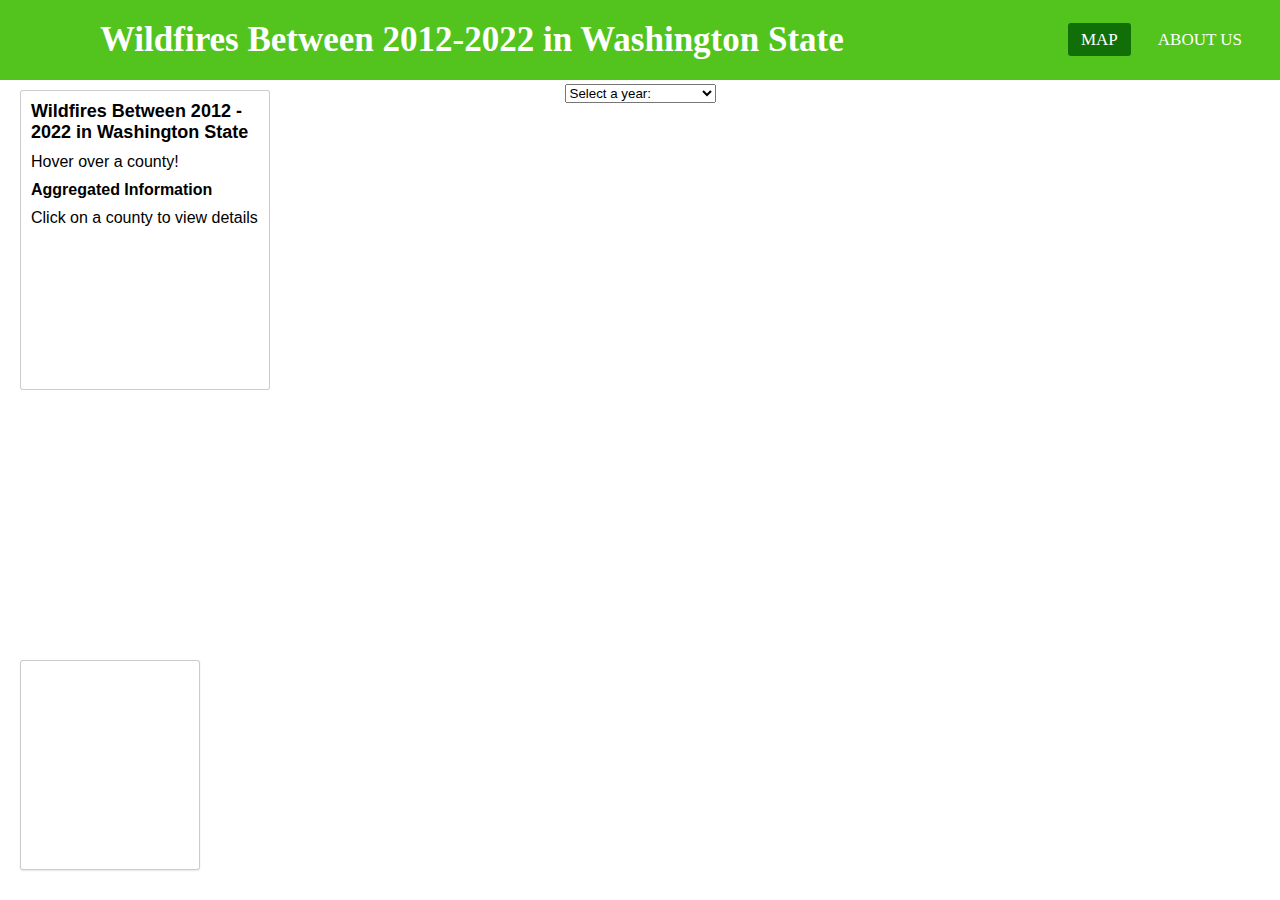
==== index.html @ eef8ddcf "changes legend" ====
<!DOCTYPE html>
<html lang="en">

<head>
    <meta charset="utf-8">
    <title>Wildfires Between 2012 - 2022 in Washington State</title>
    <meta name="viewport" content="initial-scale=1,maximum-scale=1,user-scalable=no">
    <link href="https://api.mapbox.com/mapbox-gl-js/v2.5.0/mapbox-gl.css" rel="stylesheet">
    <link rel="stylesheet" href="css/style.css">
    <link rel="stylesheet" href="css/index.css">
    <script src="https://api.mapbox.com/mapbox-gl-js/v2.5.0/mapbox-gl.js"></script>
    <script src="https://d3js.org/d3.v7.min.js"></script>

    <style>
        h2,
        h3 {
            margin: 10px;
            font-size: 18px;
        }

        h3 {
            font-size: 16px;
        }

        p {
            margin: 10px;
        }

        #map {
            position: absolute;
            top: 0;
            bottom: 0;
            left: 0;
            right: 0;
            width: 100%;
            /* Set cursor to pointer by default */
            cursor: pointer;
        }

        #map:hover {
            /* Change cursor to pointer on hover */
            cursor: pointer;
        }

        .map-overlay {
            position: absolute;
            bottom: 0;
            left: 0;
            background: rgba(255, 255, 255, 0.8);
            border-style: solid;
            border-width: 1px;
            border-color: rgba(0, 0, 0, 0.2);
            margin-left: 20px;
            font-family: Arial, sans-serif;
            overflow: auto;
            border-radius: 3px;
        }

        #features {
            top: 70px;
            height: 300px;
            margin-top: 20px;
            width: 250px;
        }

        #legend {
            padding: 10px;
            box-shadow: 0 1px 2px rgba(0, 0, 0, 0.1);
            line-height: 18px;
            height: 210px;
            margin-bottom: 30px;
            width: 180px;
        }


        .legend-key {
            display: inline-block;
            border-radius: 20%;
            width: 10px;
            height: 10px;
            margin-right: 5px;
        }

        .mapboxgl-canvas-container.mapboxgl-interactive,
        .mapboxgl-ctrl-group button.mapboxgl-ctrl-compass {
            cursor: unset;
        }

        th {
            text-align: left;
            padding-left: 10px;
        }
    </style>
</head>
<body>
    <header>
        <nav class = "navbar">
            <input type="checkbox" id="check">
            <label for="check" class="checkbtn">
            </label>
            <label class="logo">Wildfires Between 2012-2022 in Washington State</label>
            <ul>
                <li><a class="active">Map</a></li>
                <li><a href="aboutus.html">About Us</a></li>
            </ul>
        </nav>
    </header>
<main>
    <div id="map"></div>
    <div class='map-overlay' id='features'>
        <h2>Wildfires Between 2012 - 2022 in Washington State</h2>
        <div id='text-description'>
            <p>Hover over a county!</p>
        </div>
        <!-- Add a div for displaying aggregated information -->
        <div id='aggregated-info'>
            <h3>Aggregated Information</h3>
            <p>Click on a county to view details</p>
        </div>
    </div>
    <div class='map-overlay' id='legend'></div>
    <script>
        mapboxgl.accessToken = 'pk.eyJ1IjoiamFrb2J6aGFvIiwiYSI6ImNpcms2YWsyMzAwMmtmbG5icTFxZ3ZkdncifQ.P9MBej1xacybKcDN_jehvw';
        const map = new mapboxgl.Map({
            container: 'map',
            style: 'mapbox://styles/mapbox/outdoors-v12',
            zoom: 6.5,
            center: [-121, 47.5]
        });

        // Define a global variable to store precomputed aggregated data
        let aggregatedData = {};

        async function geojsonFetch() {
            let response, countyBoundaries, choroplethData, wildfireData;
            response = await fetch('assets/WA_County_Boundaries.geojson');
            countyBoundaries = await response.json();
            response = await fetch('assets/with_stats_bycounty.geojson');
            choroplethData = await response.json();
            response = await fetch('assets/DNR_Fire_Statistics_2008_-_Present.geojson')
            wildfireData = await response.json();

            map.on('load', function loadingData() {
                map.loadImage('assets/fire.png', function (error, image) {
                    if (error) throw error;
                    map.addImage('fire', image);
                });

                map.addSource('countyBoundaries', {
                    type: 'geojson',
                    data: countyBoundaries
                });

                map.addLayer({
                    'id': 'countyBoundaries-layer',
                    'type': 'fill',
                    'source': 'countyBoundaries',
                    'paint': {
                        'fill-outline-color': '#BBBBBB',
                        'fill-opacity': 0.7,
                    }
                });

                map.addSource('choroplethData', {
                    type: 'geojson',
                    data: choroplethData
                });

                map.addLayer({
                    'id': 'choropleth-layer',
                    'type': 'fill',
                    'source': 'choroplethData',
                    'paint': {
                        'fill-color': [
                            'case',
                            ['boolean', ['feature-state', 'hover'], false],
                            'yellow', // Change this color to your preferred hover color
                            [
                                'step',
                                ['get', 'ACRES_BURNED'],
                                '#FFEDA0',
                                500,
                                '#FED976',
                                1000,
                                '#FEB24C',
                                2000,
                                '#FD8D3C',
                                10000,
                                '#FC4E2A',
                                50000,
                                '#E31A1C',
                                150000,
                                '#BD0026',
                                1400000,
                                "#800026"
                            ]
                        ],
                        'fill-outline-color': [
                            'case',
                            ['boolean', ['feature-state', 'hover'], false],
                            'black',
                            '#BBBBBB'
                        ],
                        'fill-opacity': 0.7,
                    },
                    'interactive': true // Enable click events
                });

                const layers = [
                    '0-499',
                    '500-999',
                    '1,000-1,999',
                    '2,000-9,999',
                    '10,000-49,999',
                    '50,000-149,999',
                    '150,000-1,399,999',
                    '1,400,000 and more'
                ];
                const colors = [
                    '#FFEDA070',
                    '#FED97670',
                    '#FEB24C70',
                    '#FD8D3C70',
                    '#FC4E2A70',
                    '#E31A1C70',
                    '#BD002670',
                    '#80002670'
                ];
                const legend = document.getElementById('legend');
                legend.innerHTML = "<b>Acres Burned</b><br><br>";

                layers.forEach((layer, i) => {
                    const color = colors[i];
                    const item = document.createElement('div');
                    const key = document.createElement('span');
                    key.className = 'legend-key';
                    key.style.backgroundColor = color;

                    const value = document.createElement('span');
                    value.innerHTML = `${layer}`;
                    item.appendChild(key);
                    item.appendChild(value);
                    legend.appendChild(item);
                });

                map.on('mousemove', ({ point }) => {
                    const features = map.queryRenderedFeatures(point, {
                        layers: ['choropleth-layer']
                    });

                    if (features.length) {
                        const county = features[0].properties.COUNTY_LABEL_NM;
                        document.getElementById('text-description').innerHTML = `<h3>${county}</h3>`;
                    } else {
                        document.getElementById('text-description').innerHTML = `<p>Hover over a county!</p>`;
                    }
                });

                // Precompute aggregated data
                aggregatedData = computeAggregatedData(wildfireData.features);

                // Display aggregated information on click
                map.on('click', 'choropleth-layer', function (e) {
                    const countyName = e.features[0].properties.COUNTY_LABEL_NM;
                    const properties = aggregatedData[countyName];

                    if (properties) {
                        const tableContent = `
                            <table>
                                <tr>
                                    <th>Number of Incidents</th>
                                    <td>${properties.incidents}</td>
                                </tr>
                                <tr>
                                    <th>Total Acres Burned</th>
                                    <td>${properties.acresBurned.toFixed(2)}</td>
                                </tr>
                                <tr>
                                    <th>Top Three Reasons</th>
                                    <td>${properties.topThreeReasons.join(', ')}</td>
                                </tr>
                            </table>
                        `;
                        document.getElementById('aggregated-info').innerHTML = tableContent;
                    } else {
                        document.getElementById('aggregated-info').innerHTML = `<p>No data available for ${countyName}</p>`;
                    }
                });
            });
        }

        // Function to precompute aggregated data
        function computeAggregatedData(wildfireFeatures) {
            const aggregatedData = {};

            wildfireFeatures.forEach(fire => {
                const countyName = fire.properties.COUNTY_LABEL_NM;

                // Initialize if not present
                if (!aggregatedData[countyName]) {
                    aggregatedData[countyName] = {
                        incidents: 0,
                        acresBurned: 0,
                        fireCauses: {}
                    };
                }

                // Update aggregated data
                aggregatedData[countyName].incidents += 1;
                aggregatedData[countyName].acresBurned += fire.properties.ACRES_BURNED;

                const cause = fire.properties.FIRESCAUSE_LABEL_NM;
                if (cause) {
                    aggregatedData[countyName].fireCauses[cause] = (aggregatedData[countyName].fireCauses[cause] || 0) + 1;
                }
            });

            // Sort causes by occurrence in descending order and extract top three causes
            for (const countyName in aggregatedData) {
                const data = aggregatedData[countyName];
                data.topThreeReasons = Object.entries(data.fireCauses)
                    .sort((a, b) => b[1] - a[1])
                    .slice(0, 3)
                    .map(cause => cause[0]);
            }

            return aggregatedData;
        }

        geojsonFetch();

       
    </script>
    <div class="dropdown">
        <select id="year-filter">
            <option value="">Select a year:</option>
            <option value="2022">2022</option>
            <option value="2021">2021</option>
            <option value="2020">2020</option>
            <option value="2019">2019</option>
            <option value="2018">2018</option>
            <option value="2017">2017</option>
            <option value="2016">2016</option>
            <option value="2015">2015</option>
            <option value="2014">2014</option>
            <option value="2013">2013</option>
            <option value="2012">2012</option>
            <option value="All Years">All Years (2012-2022)</option>
        </select>
    </div>

</main>
</body>

</html>
---- css/style.css ----
.dropdown {
    font-size: 20px;
    margin-top: 20px;
    margin-bottom: 10px;
    position: relative;
    z-index: 5;
    margin-right: 40px;
    margin: auto;
    text-align: center;
}
---- css/index.css ----
*{
    padding: 0;
    margin: 0;
    text-decoration: none;
    list-style: none;
    box-sizing: border-box;
}
body{
    font-family: 'Times New Roman', Times, serif;
    margin: 0;
    padding: 0;
}
    
#map {
    position: absolute;
    top: 0;
    bottom: 0;
    width: 100%;
    margin-top: 80px;
}

.navbar{
    background: #52c41d;
    height: 80px;
    z-index: 10;
}

label.logo{
    color: white;
    font-size: 35px;
    line-height: 80px;
    padding: 0 100px;
    font-weight: bold;
}
nav ul{
    float: right;
    margin-right: 20px;
}
nav ul li{
    display: inline-block;
    line-height: 80px;
    margin: 0 5px;
}
nav ul li a{
    color: white;
    font-size: 17px;
    padding: 7px 13px;
    text-transform: uppercase;
    border-radius: 3px;
}
a.active, a:hover{
    background: #106f07;
    transition: .5s;
}
.checkbtn{
    font-size: 30px;
    color: white;
    float: right;
    line-height: 80px;
    margin-right: 40px;
    cursor: pointer;
    display: none;
}
#check{
    display:none;
}
@media (max-width: 952px){
    label.logo{
        font-size: 30px;
        padding-left: 50px;
    }
    .navbar{
        background: #52c41d;
        height: 80px;
        z-index: 10;
    }
    nav ul li {
        font-size: 16px;
    }
}
@media (max-width: 858px){
    .checkbtn{
        display: block;
    }
    ul{
        position: fixed;
        width: 100%;
        height: 100%;
        background: white;
        top: 80px;
        left: -100%;
        text-align: center;
        transition: all .5s;
    }
    .navbar{
        background: #52c41d;
        height: 80px;
        z-index: 10;
    }
    nav ul li{
        display: block;
        margin: 50px 0;
        line-height: 30px;
    }
    nav ul li a{
        font-size: 20px;
        color: #000000;
    }
    a:hover,a.active{
        background: #106f07;
        color: #ffffff;
    }
    #check:checked ~ ul{
        left: 0;
    }
}
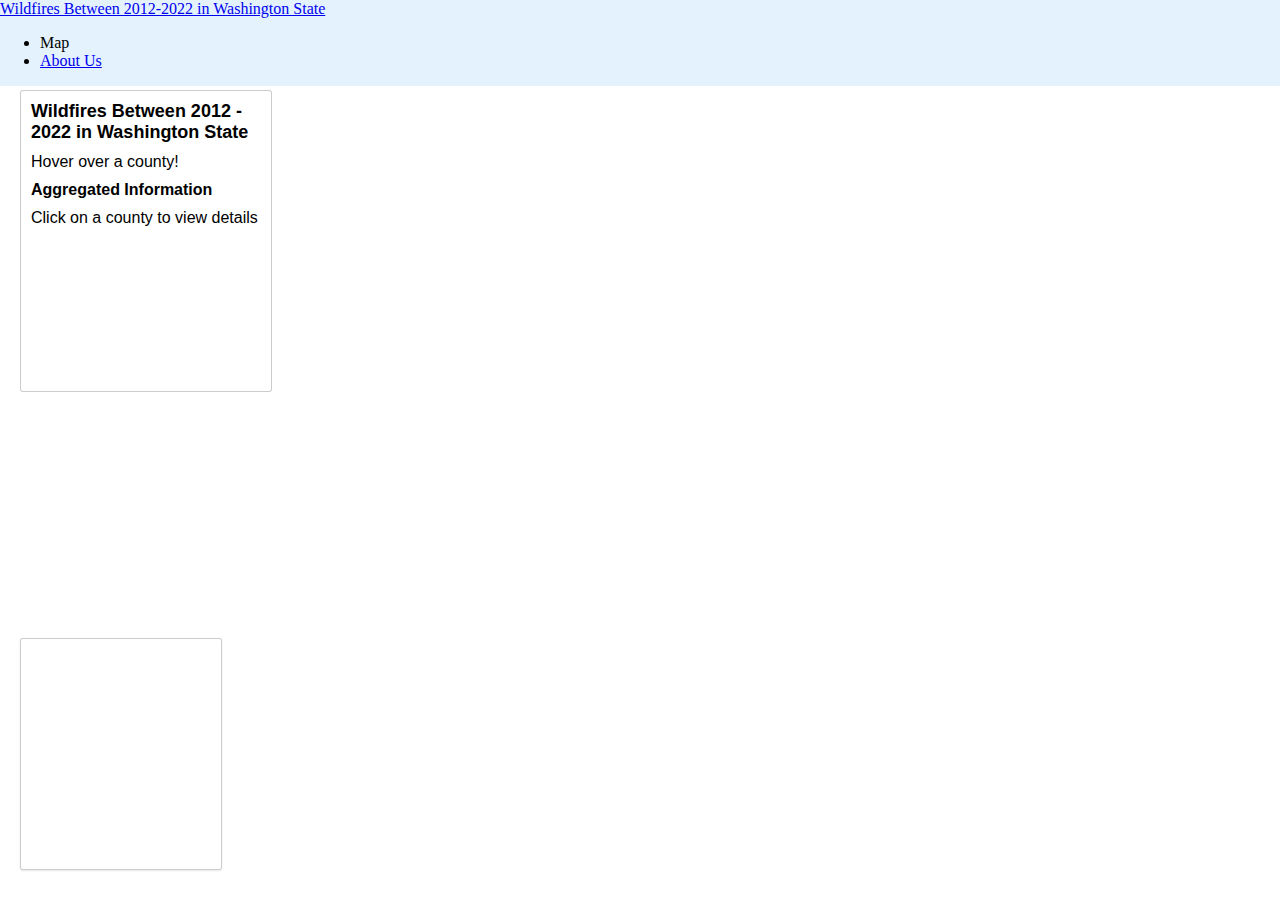
==== commit 5d8aecd2: "Sytle Lint" ====
--- a/index.html
+++ b/index.html
@@ -5,9 +5,9 @@
     <meta charset="utf-8">
     <title>Wildfires Between 2012 - 2022 in Washington State</title>
     <meta name="viewport" content="initial-scale=1,maximum-scale=1,user-scalable=no">
+    <link href="https://cdn.jsdelivr.net/npm/bootstrap@5.3.0-alpha1/dist/css/bootstrap.min.css" rel="stylesheet"
+        integrity="sha384-GLhlTQ8iRABdZLl6O3oVMWSktQOp6b7In1Zl3/Jr59b6EGGoI1aFkw7cmDA6j6gD" crossorigin="anonymous">
     <link href="https://api.mapbox.com/mapbox-gl-js/v2.5.0/mapbox-gl.css" rel="stylesheet">
-    <link rel="stylesheet" href="css/style.css">
-    <link rel="stylesheet" href="css/index.css">
     <script src="https://api.mapbox.com/mapbox-gl-js/v2.5.0/mapbox-gl.js"></script>
     <script src="https://d3js.org/d3.v7.min.js"></script>
 
@@ -90,182 +90,196 @@
             text-align: left;
             padding-left: 10px;
         }
+
+        .navbar {
+            position: fixed;
+            top: 0;
+            left: 0;
+            right: 0;
+            z-index: 9999;
+        }
     </style>
 </head>
+
 <body>
     <header>
-        <nav class = "navbar">
-            <input type="checkbox" id="check">
-            <label for="check" class="checkbtn">
-            </label>
-            <label class="logo">Wildfires Between 2012-2022 in Washington State</label>
-            <ul>
-                <li><a class="active">Map</a></li>
-                <li><a href="aboutus.html">About Us</a></li>
-            </ul>
+        <nav class="navbar navbar-expand-lg navbar-light" style="background-color: #e3f2fd;">
+            <div class="container-fluid">
+                <a class="navbar-brand" href="#">Wildfires Between 2012-2022 in Washington State</a>
+                <ul class="navbar-nav">
+                    <li class="nav-item">
+                        <a class="nav-link active" aria-current="page">Map</a>
+                    </li>
+                    <li class="nav-item">
+                        <a class="nav-link" href="aboutus.html">About Us</a>
+                    </li>
+                </ul>
+            </div>
         </nav>
     </header>
-<main>
-    <div id="map"></div>
-    <div class='map-overlay' id='features'>
-        <h2>Wildfires Between 2012 - 2022 in Washington State</h2>
-        <div id='text-description'>
-            <p>Hover over a county!</p>
+    <main>
+        <div class="container"></div>
+        <div id="map"></div>
+        <div class='map-overlay' id='features'>
+            <h2>Wildfires Between 2012 - 2022 in Washington State</h2>
+            <div id='text-description'>
+                <p>Hover over a county!</p>
+            </div>
+            <!-- Add a div for displaying aggregated information -->
+            <div id='aggregated-info'>
+                <h3>Aggregated Information</h3>
+                <p>Click on a county to view details</p>
+            </div>
         </div>
-        <!-- Add a div for displaying aggregated information -->
-        <div id='aggregated-info'>
-            <h3>Aggregated Information</h3>
-            <p>Click on a county to view details</p>
+        <div class='map-overlay' id='legend'></div>
         </div>
-    </div>
-    <div class='map-overlay' id='legend'></div>
-    <script>
-        mapboxgl.accessToken = 'pk.eyJ1IjoiamFrb2J6aGFvIiwiYSI6ImNpcms2YWsyMzAwMmtmbG5icTFxZ3ZkdncifQ.P9MBej1xacybKcDN_jehvw';
-        const map = new mapboxgl.Map({
-            container: 'map',
-            style: 'mapbox://styles/mapbox/outdoors-v12',
-            zoom: 6.5,
-            center: [-121, 47.5]
-        });
-
-        // Define a global variable to store precomputed aggregated data
-        let aggregatedData = {};
-
-        async function geojsonFetch() {
-            let response, countyBoundaries, choroplethData, wildfireData;
-            response = await fetch('assets/WA_County_Boundaries.geojson');
-            countyBoundaries = await response.json();
-            response = await fetch('assets/with_stats_bycounty.geojson');
-            choroplethData = await response.json();
-            response = await fetch('assets/DNR_Fire_Statistics_2008_-_Present.geojson')
-            wildfireData = await response.json();
-
-            map.on('load', function loadingData() {
-                map.loadImage('assets/fire.png', function (error, image) {
-                    if (error) throw error;
-                    map.addImage('fire', image);
-                });
-
-                map.addSource('countyBoundaries', {
-                    type: 'geojson',
-                    data: countyBoundaries
-                });
-
-                map.addLayer({
-                    'id': 'countyBoundaries-layer',
-                    'type': 'fill',
-                    'source': 'countyBoundaries',
-                    'paint': {
-                        'fill-outline-color': '#BBBBBB',
-                        'fill-opacity': 0.7,
-                    }
-                });
-
-                map.addSource('choroplethData', {
-                    type: 'geojson',
-                    data: choroplethData
-                });
-
-                map.addLayer({
-                    'id': 'choropleth-layer',
-                    'type': 'fill',
-                    'source': 'choroplethData',
-                    'paint': {
-                        'fill-color': [
-                            'case',
-                            ['boolean', ['feature-state', 'hover'], false],
-                            'yellow', // Change this color to your preferred hover color
-                            [
-                                'step',
-                                ['get', 'ACRES_BURNED'],
-                                '#FFEDA0',
-                                500,
-                                '#FED976',
-                                1000,
-                                '#FEB24C',
-                                2000,
-                                '#FD8D3C',
-                                10000,
-                                '#FC4E2A',
-                                50000,
-                                '#E31A1C',
-                                150000,
-                                '#BD0026',
-                                1400000,
-                                "#800026"
-                            ]
-                        ],
-                        'fill-outline-color': [
-                            'case',
-                            ['boolean', ['feature-state', 'hover'], false],
-                            'black',
-                            '#BBBBBB'
-                        ],
-                        'fill-opacity': 0.7,
-                    },
-                    'interactive': true // Enable click events
-                });
-
-                const layers = [
-                    '0-499',
-                    '500-999',
-                    '1,000-1,999',
-                    '2,000-9,999',
-                    '10,000-49,999',
-                    '50,000-149,999',
-                    '150,000-1,399,999',
-                    '1,400,000 and more'
-                ];
-                const colors = [
-                    '#FFEDA070',
-                    '#FED97670',
-                    '#FEB24C70',
-                    '#FD8D3C70',
-                    '#FC4E2A70',
-                    '#E31A1C70',
-                    '#BD002670',
-                    '#80002670'
-                ];
-                const legend = document.getElementById('legend');
-                legend.innerHTML = "<b>Acres Burned</b><br><br>";
-
-                layers.forEach((layer, i) => {
-                    const color = colors[i];
-                    const item = document.createElement('div');
-                    const key = document.createElement('span');
-                    key.className = 'legend-key';
-                    key.style.backgroundColor = color;
-
-                    const value = document.createElement('span');
-                    value.innerHTML = `${layer}`;
-                    item.appendChild(key);
-                    item.appendChild(value);
-                    legend.appendChild(item);
-                });
-
-                map.on('mousemove', ({ point }) => {
-                    const features = map.queryRenderedFeatures(point, {
-                        layers: ['choropleth-layer']
-                    });
-
-                    if (features.length) {
-                        const county = features[0].properties.COUNTY_LABEL_NM;
-                        document.getElementById('text-description').innerHTML = `<h3>${county}</h3>`;
-                    } else {
-                        document.getElementById('text-description').innerHTML = `<p>Hover over a county!</p>`;
-                    }
-                });
-
-                // Precompute aggregated data
-                aggregatedData = computeAggregatedData(wildfireData.features);
-
-                // Display aggregated information on click
-                map.on('click', 'choropleth-layer', function (e) {
-                    const countyName = e.features[0].properties.COUNTY_LABEL_NM;
-                    const properties = aggregatedData[countyName];
-
-                    if (properties) {
-                        const tableContent = `
+        <script>
+            mapboxgl.accessToken = 'pk.eyJ1IjoiamFrb2J6aGFvIiwiYSI6ImNpcms2YWsyMzAwMmtmbG5icTFxZ3ZkdncifQ.P9MBej1xacybKcDN_jehvw';
+            const map = new mapboxgl.Map({
+                container: 'map',
+                style: 'mapbox://styles/mapbox/outdoors-v12',
+                zoom: 6.5,
+                center: [-121, 47.5]
+            });
+
+            // Define a global variable to store precomputed aggregated data
+            let aggregatedData = {};
+
+            async function geojsonFetch() {
+                let response, countyBoundaries, choroplethData, wildfireData;
+                response = await fetch('assets/WA_County_Boundaries.geojson');
+                countyBoundaries = await response.json();
+                response = await fetch('assets/with_stats_bycounty.geojson');
+                choroplethData = await response.json();
+                response = await fetch('assets/DNR_Fire_Statistics_2008_-_Present.geojson')
+                wildfireData = await response.json();
+
+                map.on('load', function loadingData() {
+                    map.loadImage('assets/fire.png', function (error, image) {
+                        if (error) throw error;
+                        map.addImage('fire', image);
+                    });
+
+                    map.addSource('countyBoundaries', {
+                        type: 'geojson',
+                        data: countyBoundaries
+                    });
+
+                    map.addLayer({
+                        'id': 'countyBoundaries-layer',
+                        'type': 'fill',
+                        'source': 'countyBoundaries',
+                        'paint': {
+                            'fill-outline-color': '#BBBBBB',
+                            'fill-opacity': 0.7,
+                        }
+                    });
+
+                    map.addSource('choroplethData', {
+                        type: 'geojson',
+                        data: choroplethData
+                    });
+
+                    map.addLayer({
+                        'id': 'choropleth-layer',
+                        'type': 'fill',
+                        'source': 'choroplethData',
+                        'paint': {
+                            'fill-color': [
+                                'case',
+                                ['boolean', ['feature-state', 'hover'], false],
+                                'yellow', // Change this color to your preferred hover color
+                                [
+                                    'step',
+                                    ['get', 'ACRES_BURNED'],
+                                    '#FFEDA0',
+                                    500,
+                                    '#FED976',
+                                    1000,
+                                    '#FEB24C',
+                                    2000,
+                                    '#FD8D3C',
+                                    10000,
+                                    '#FC4E2A',
+                                    50000,
+                                    '#E31A1C',
+                                    150000,
+                                    '#BD0026',
+                                    1400000,
+                                    "#800026"
+                                ]
+                            ],
+                            'fill-outline-color': [
+                                'case',
+                                ['boolean', ['feature-state', 'hover'], false],
+                                'black',
+                                '#BBBBBB'
+                            ],
+                            'fill-opacity': 0.7,
+                        },
+                        'interactive': true // Enable click events
+                    });
+
+                    const layers = [
+                        '0-499',
+                        '500-999',
+                        '1000-1999',
+                        '2000-9999',
+                        '10000-49999',
+                        '50000-149999',
+                        '150000-1399999',
+                        '1400000 and more'
+                    ];
+                    const colors = [
+                        '#FFEDA070',
+                        '#FED97670',
+                        '#FEB24C70',
+                        '#FD8D3C70',
+                        '#FC4E2A70',
+                        '#E31A1C70',
+                        '#BD002670',
+                        '#80002670'
+                    ];
+                    const legend = document.getElementById('legend');
+                    legend.innerHTML = "<b>Acres Burned</b><br><br>";
+
+                    layers.forEach((layer, i) => {
+                        const color = colors[i];
+                        const item = document.createElement('div');
+                        const key = document.createElement('span');
+                        key.className = 'legend-key';
+                        key.style.backgroundColor = color;
+
+                        const value = document.createElement('span');
+                        value.innerHTML = `${layer}`;
+                        item.appendChild(key);
+                        item.appendChild(value);
+                        legend.appendChild(item);
+                    });
+
+                    map.on('mousemove', ({ point }) => {
+                        const features = map.queryRenderedFeatures(point, {
+                            layers: ['choropleth-layer']
+                        });
+
+                        if (features.length) {
+                            const county = features[0].properties.COUNTY_LABEL_NM;
+                            document.getElementById('text-description').innerHTML = `<h3>${county}</h3>`;
+                        } else {
+                            document.getElementById('text-description').innerHTML = `<p>Hover over a county!</p>`;
+                        }
+                    });
+
+                    // Precompute aggregated data
+                    aggregatedData = computeAggregatedData(wildfireData.features);
+
+                    // Display aggregated information on click
+                    map.on('click', 'choropleth-layer', function (e) {
+                        const countyName = e.features[0].properties.COUNTY_LABEL_NM;
+                        const properties = aggregatedData[countyName];
+
+                        if (properties) {
+                            const tableContent = `
                             <table>
                                 <tr>
                                     <th>Number of Incidents</th>
@@ -281,75 +295,75 @@
                                 </tr>
                             </table>
                         `;
-                        document.getElementById('aggregated-info').innerHTML = tableContent;
-                    } else {
-                        document.getElementById('aggregated-info').innerHTML = `<p>No data available for ${countyName}</p>`;
+                            document.getElementById('aggregated-info').innerHTML = tableContent;
+                        } else {
+                            document.getElementById('aggregated-info').innerHTML = `<p>No data available for ${countyName}</p>`;
+                        }
+                    });
+                });
+            }
+
+            // Function to precompute aggregated data
+            function computeAggregatedData(wildfireFeatures) {
+                const aggregatedData = {};
+
+                wildfireFeatures.forEach(fire => {
+                    const countyName = fire.properties.COUNTY_LABEL_NM;
+
+                    // Initialize if not present
+                    if (!aggregatedData[countyName]) {
+                        aggregatedData[countyName] = {
+                            incidents: 0,
+                            acresBurned: 0,
+                            fireCauses: {}
+                        };
+                    }
+
+                    // Update aggregated data
+                    aggregatedData[countyName].incidents += 1;
+                    aggregatedData[countyName].acresBurned += fire.properties.ACRES_BURNED;
+
+                    const cause = fire.properties.FIRESCAUSE_LABEL_NM;
+                    if (cause) {
+                        aggregatedData[countyName].fireCauses[cause] = (aggregatedData[countyName].fireCauses[cause] || 0) + 1;
                     }
                 });
-            });
-        }
-
-        // Function to precompute aggregated data
-        function computeAggregatedData(wildfireFeatures) {
-            const aggregatedData = {};
-
-            wildfireFeatures.forEach(fire => {
-                const countyName = fire.properties.COUNTY_LABEL_NM;
-
-                // Initialize if not present
-                if (!aggregatedData[countyName]) {
-                    aggregatedData[countyName] = {
-                        incidents: 0,
-                        acresBurned: 0,
-                        fireCauses: {}
-                    };
+
+                // Sort causes by occurrence in descending order and extract top three causes
+                for (const countyName in aggregatedData) {
+                    const data = aggregatedData[countyName];
+                    data.topThreeReasons = Object.entries(data.fireCauses)
+                        .sort((a, b) => b[1] - a[1])
+                        .slice(0, 3)
+                        .map(cause => cause[0]);
                 }
 
-                // Update aggregated data
-                aggregatedData[countyName].incidents += 1;
-                aggregatedData[countyName].acresBurned += fire.properties.ACRES_BURNED;
-
-                const cause = fire.properties.FIRESCAUSE_LABEL_NM;
-                if (cause) {
-                    aggregatedData[countyName].fireCauses[cause] = (aggregatedData[countyName].fireCauses[cause] || 0) + 1;
-                }
-            });
-
-            // Sort causes by occurrence in descending order and extract top three causes
-            for (const countyName in aggregatedData) {
-                const data = aggregatedData[countyName];
-                data.topThreeReasons = Object.entries(data.fireCauses)
-                    .sort((a, b) => b[1] - a[1])
-                    .slice(0, 3)
-                    .map(cause => cause[0]);
+                return aggregatedData;
             }
 
-            return aggregatedData;
-        }
-
-        geojsonFetch();
-
-       
-    </script>
-    <div class="dropdown">
-        <select id="year-filter">
-            <option value="">Select a year:</option>
-            <option value="2022">2022</option>
-            <option value="2021">2021</option>
-            <option value="2020">2020</option>
-            <option value="2019">2019</option>
-            <option value="2018">2018</option>
-            <option value="2017">2017</option>
-            <option value="2016">2016</option>
-            <option value="2015">2015</option>
-            <option value="2014">2014</option>
-            <option value="2013">2013</option>
-            <option value="2012">2012</option>
-            <option value="All Years">All Years (2012-2022)</option>
-        </select>
-    </div>
-
-</main>
+            geojsonFetch();
+
+
+        </script>
+        <div class="dropdown">
+            <select id="year-filter">
+                <option value="">Select a year:</option>
+                <option value="2022">2022</option>
+                <option value="2021">2021</option>
+                <option value="2020">2020</option>
+                <option value="2019">2019</option>
+                <option value="2018">2018</option>
+                <option value="2017">2017</option>
+                <option value="2016">2016</option>
+                <option value="2015">2015</option>
+                <option value="2014">2014</option>
+                <option value="2013">2013</option>
+                <option value="2012">2012</option>
+                <option value="All Years">All Years (2012-2022)</option>
+            </select>
+        </div>
+
+    </main>
 </body>
 
 </html>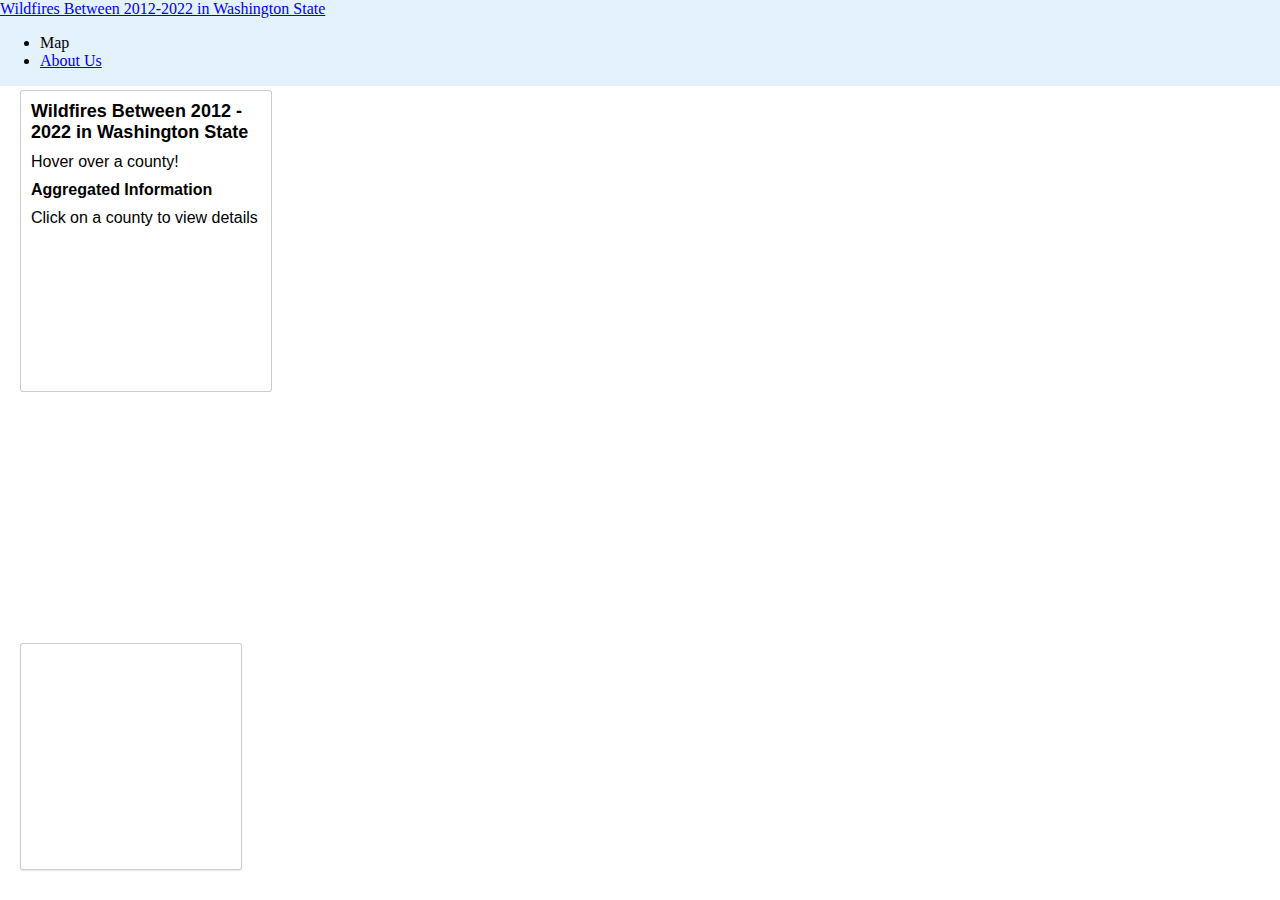
==== commit c4030a81: "legend change" ====
--- a/index.html
+++ b/index.html
@@ -67,9 +67,9 @@
             padding: 10px;
             box-shadow: 0 1px 2px rgba(0, 0, 0, 0.1);
             line-height: 18px;
-            height: 210px;
+            height: 205px;
             margin-bottom: 30px;
-            width: 180px;
+            width: 200px;
         }
 
 
@@ -135,6 +135,43 @@
         </div>
         <script>
             mapboxgl.accessToken = 'pk.eyJ1IjoiamFrb2J6aGFvIiwiYSI6ImNpcms2YWsyMzAwMmtmbG5icTFxZ3ZkdncifQ.P9MBej1xacybKcDN_jehvw';
+            // Function to precompute aggregated data
+            function computeAggregatedData(wildfireFeatures) {
+                const aggregatedData = {};
+
+                wildfireFeatures.forEach(fire => {
+                    const countyName = fire.properties.COUNTY_LABEL_NM;
+
+                    // Initialize if not present
+                    if (!aggregatedData[countyName]) {
+                        aggregatedData[countyName] = {
+                            incidents: 0,
+                            acresBurned: 0,
+                            fireCauses: {}
+                        };
+                    }
+
+                    // Update aggregated data
+                    aggregatedData[countyName].incidents += 1;
+                    aggregatedData[countyName].acresBurned += fire.properties.ACRES_BURNED;
+
+                    const cause = fire.properties.FIRESCAUSE_LABEL_NM;
+                    if (cause) {
+                        aggregatedData[countyName].fireCauses[cause] = (aggregatedData[countyName].fireCauses[cause] || 0) + 1;
+                    }
+                });
+
+                // Sort causes by occurrence in descending order and extract top three causes
+                for (const countyName in aggregatedData) {
+                    const data = aggregatedData[countyName];
+                    data.topThreeReasons = Object.entries(data.fireCauses)
+                        .sort((a, b) => b[1] - a[1])
+                        .slice(0, 3)
+                        .map(cause => cause[0]);
+                }
+
+                return aggregatedData;
+            }
             const map = new mapboxgl.Map({
                 container: 'map',
                 style: 'mapbox://styles/mapbox/outdoors-v12',
@@ -146,6 +183,28 @@
             let aggregatedData = {};
 
             async function geojsonFetch() {
+                const layers = [
+                    '0-499',
+                    '500-999',
+                    '1,000-1,999',
+                    '2,000-9,999',
+                    '10,000-49,999',
+                    '50,000-14,9999',
+                    '150,000-1,399,999',
+                    '1,400,000 and more'
+                ];
+                const colors = [
+                    '#FFEDA070',
+                    '#FED97670',
+                    '#FEB24C70',
+                    '#FD8D3C70',
+                    '#FC4E2A70',
+                    '#E31A1C70',
+                    '#BD002670',
+                    '#80002670'
+                ];
+                const legend = document.getElementById('legend');
+                legend.innerHTML = "<b>Acres Burned</b><br><br>";
                 let response, countyBoundaries, choroplethData, wildfireData;
                 response = await fetch('assets/WA_County_Boundaries.geojson');
                 countyBoundaries = await response.json();
@@ -188,7 +247,7 @@
                             'fill-color': [
                                 'case',
                                 ['boolean', ['feature-state', 'hover'], false],
-                                'yellow', // Change this color to your preferred hover color
+                                'yellow',
                                 [
                                     'step',
                                     ['get', 'ACRES_BURNED'],
@@ -220,29 +279,6 @@
                         'interactive': true // Enable click events
                     });
 
-                    const layers = [
-                        '0-499',
-                        '500-999',
-                        '1000-1999',
-                        '2000-9999',
-                        '10000-49999',
-                        '50000-149999',
-                        '150000-1399999',
-                        '1400000 and more'
-                    ];
-                    const colors = [
-                        '#FFEDA070',
-                        '#FED97670',
-                        '#FEB24C70',
-                        '#FD8D3C70',
-                        '#FC4E2A70',
-                        '#E31A1C70',
-                        '#BD002670',
-                        '#80002670'
-                    ];
-                    const legend = document.getElementById('legend');
-                    legend.innerHTML = "<b>Acres Burned</b><br><br>";
-
                     layers.forEach((layer, i) => {
                         const color = colors[i];
                         const item = document.createElement('div');
@@ -303,43 +339,6 @@
                 });
             }
 
-            // Function to precompute aggregated data
-            function computeAggregatedData(wildfireFeatures) {
-                const aggregatedData = {};
-
-                wildfireFeatures.forEach(fire => {
-                    const countyName = fire.properties.COUNTY_LABEL_NM;
-
-                    // Initialize if not present
-                    if (!aggregatedData[countyName]) {
-                        aggregatedData[countyName] = {
-                            incidents: 0,
-                            acresBurned: 0,
-                            fireCauses: {}
-                        };
-                    }
-
-                    // Update aggregated data
-                    aggregatedData[countyName].incidents += 1;
-                    aggregatedData[countyName].acresBurned += fire.properties.ACRES_BURNED;
-
-                    const cause = fire.properties.FIRESCAUSE_LABEL_NM;
-                    if (cause) {
-                        aggregatedData[countyName].fireCauses[cause] = (aggregatedData[countyName].fireCauses[cause] || 0) + 1;
-                    }
-                });
-
-                // Sort causes by occurrence in descending order and extract top three causes
-                for (const countyName in aggregatedData) {
-                    const data = aggregatedData[countyName];
-                    data.topThreeReasons = Object.entries(data.fireCauses)
-                        .sort((a, b) => b[1] - a[1])
-                        .slice(0, 3)
-                        .map(cause => cause[0]);
-                }
-
-                return aggregatedData;
-            }
 
             geojsonFetch();
 
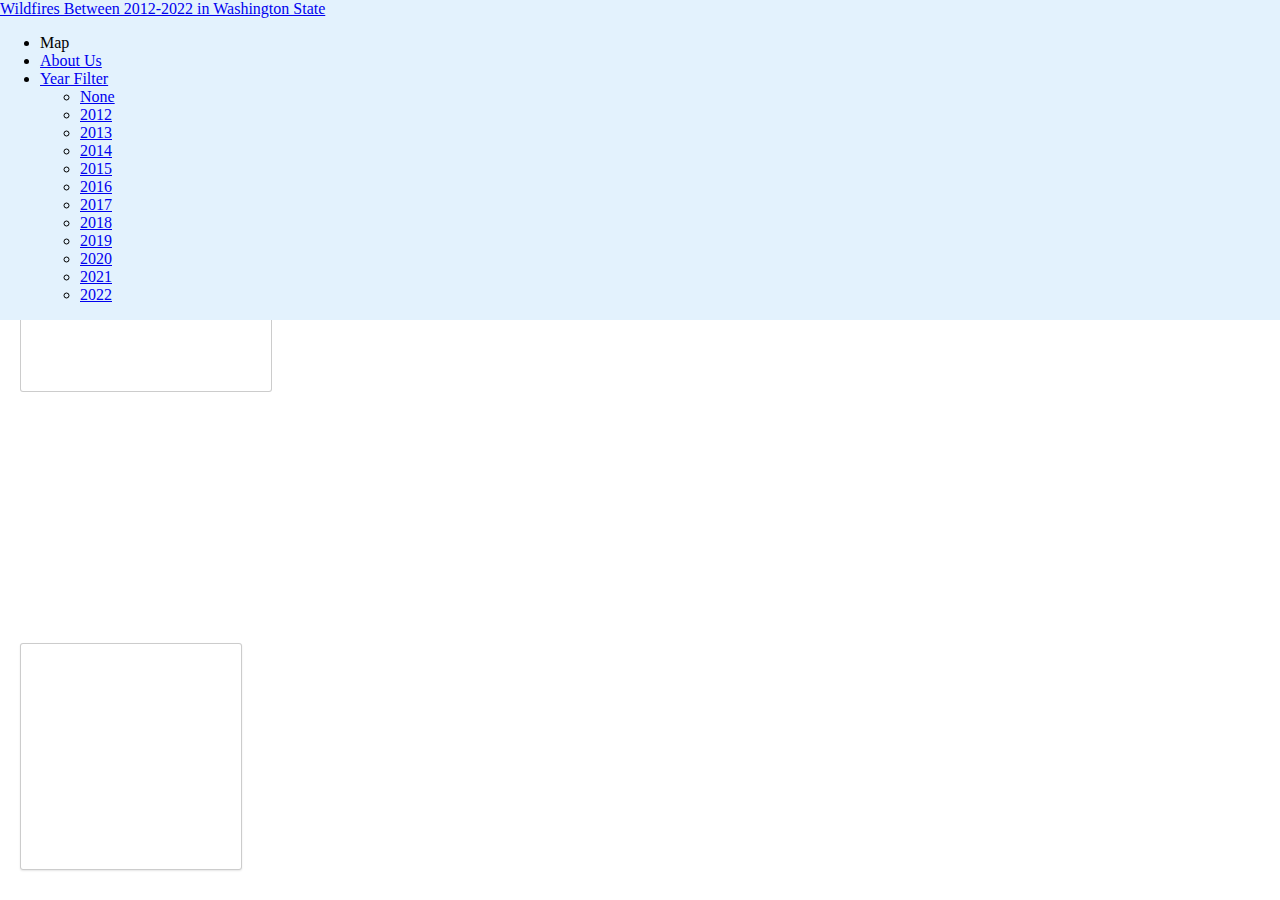
==== commit 8639ab16: "Merge branch 'main' of github.com:kya-rice/Wildfires-Between-2012-2022" ====
--- a/index.html
+++ b/index.html
@@ -5,8 +5,11 @@
     <meta charset="utf-8">
     <title>Wildfires Between 2012 - 2022 in Washington State</title>
     <meta name="viewport" content="initial-scale=1,maximum-scale=1,user-scalable=no">
-    <link href="https://cdn.jsdelivr.net/npm/bootstrap@5.3.0-alpha1/dist/css/bootstrap.min.css" rel="stylesheet"
-        integrity="sha384-GLhlTQ8iRABdZLl6O3oVMWSktQOp6b7In1Zl3/Jr59b6EGGoI1aFkw7cmDA6j6gD" crossorigin="anonymous">
+    <link href="https://cdn.jsdelivr.net/npm/bootstrap@5.3.2/dist/css/bootstrap.min.css" rel="stylesheet"
+        integrity="sha384-T3c6CoIi6uLrA9TneNEoa7RxnatzjcDSCmG1MXxSR1GAsXEV/Dwwykc2MPK8M2HN" crossorigin="anonymous">
+    <script src="https://cdn.jsdelivr.net/npm/bootstrap@5.3.2/dist/js/bootstrap.bundle.min.js"
+        integrity="sha384-C6RzsynM9kWDrMNeT87bh95OGNyZPhcTNXj1NW7RuBCsyN/o0jlpcV8Qyq46cDfL"
+        crossorigin="anonymous"></script>
     <link href="https://api.mapbox.com/mapbox-gl-js/v2.5.0/mapbox-gl.css" rel="stylesheet">
     <script src="https://api.mapbox.com/mapbox-gl-js/v2.5.0/mapbox-gl.js"></script>
     <script src="https://d3js.org/d3.v7.min.js"></script>
@@ -112,6 +115,26 @@
                     </li>
                     <li class="nav-item">
                         <a class="nav-link" href="aboutus.html">About Us</a>
+                    </li>
+                    <li class="nav-item dropdown">
+                        <a class="nav-link dropdown-toggle" href="#" id="navbarScrollingDropdown" role="button"
+                            data-bs-toggle="dropdown" aria-expanded="false">
+                            Year Filter
+                        </a>
+                        <ul class="dropdown-menu" aria-labelledby="navbarScrollingDropdown">
+                            <li><a class="dropdown-item active" href="#">None</a></li>
+                            <li><a class="dropdown-item" href="#">2012</a></li>
+                            <li><a class="dropdown-item" href="#">2013</a></li>
+                            <li><a class="dropdown-item" href="#">2014</a></li>
+                            <li><a class="dropdown-item" href="#">2015</a></li>
+                            <li><a class="dropdown-item" href="#">2016</a></li>
+                            <li><a class="dropdown-item" href="#">2017</a></li>
+                            <li><a class="dropdown-item" href="#">2018</a></li>
+                            <li><a class="dropdown-item" href="#">2019</a></li>
+                            <li><a class="dropdown-item" href="#">2020</a></li>
+                            <li><a class="dropdown-item" href="#">2021</a></li>
+                            <li><a class="dropdown-item" href="#">2022</a></li>
+                        </ul>
                     </li>
                 </ul>
             </div>
@@ -344,23 +367,6 @@
 
 
         </script>
-        <div class="dropdown">
-            <select id="year-filter">
-                <option value="">Select a year:</option>
-                <option value="2022">2022</option>
-                <option value="2021">2021</option>
-                <option value="2020">2020</option>
-                <option value="2019">2019</option>
-                <option value="2018">2018</option>
-                <option value="2017">2017</option>
-                <option value="2016">2016</option>
-                <option value="2015">2015</option>
-                <option value="2014">2014</option>
-                <option value="2013">2013</option>
-                <option value="2012">2012</option>
-                <option value="All Years">All Years (2012-2022)</option>
-            </select>
-        </div>
 
     </main>
 </body>
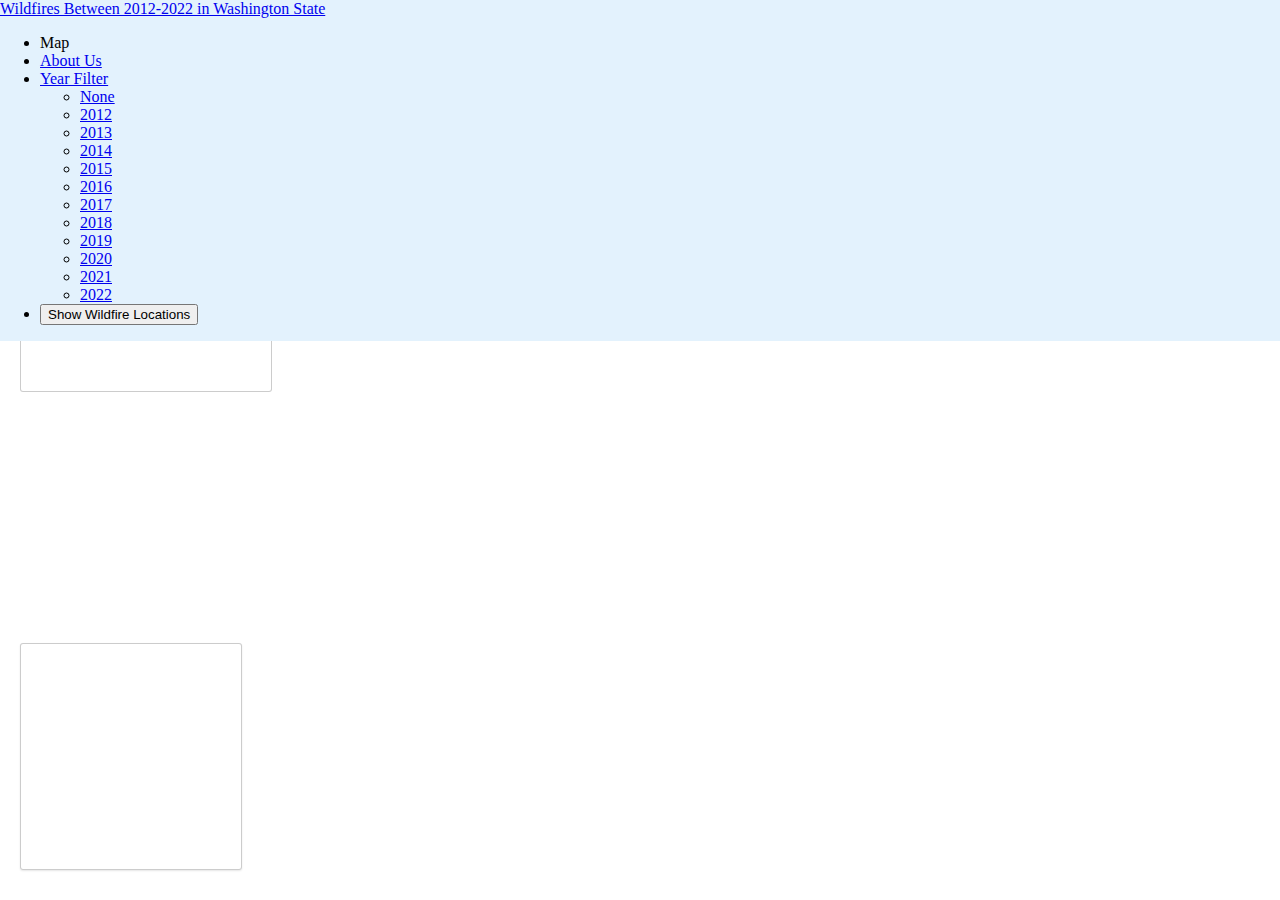
==== commit a2650cf7: "Add Fire Icon Toggle" ====
--- a/index.html
+++ b/index.html
@@ -10,6 +10,7 @@
     <script src="https://cdn.jsdelivr.net/npm/bootstrap@5.3.2/dist/js/bootstrap.bundle.min.js"
         integrity="sha384-C6RzsynM9kWDrMNeT87bh95OGNyZPhcTNXj1NW7RuBCsyN/o0jlpcV8Qyq46cDfL"
         crossorigin="anonymous"></script>
+    <script src="https://ajax.googleapis.com/ajax/libs/jquery/3.7.1/jquery.min.js"></script>
     <link href="https://api.mapbox.com/mapbox-gl-js/v2.5.0/mapbox-gl.css" rel="stylesheet">
     <script src="https://api.mapbox.com/mapbox-gl-js/v2.5.0/mapbox-gl.js"></script>
     <script src="https://d3js.org/d3.v7.min.js"></script>
@@ -136,6 +137,9 @@
                             <li><a class="dropdown-item" href="#">2022</a></li>
                         </ul>
                     </li>
+                    <li>
+                        <button type="button" class="btn active">Show Wildfire Locations</button>
+                    </li>
                 </ul>
             </div>
         </nav>
@@ -195,6 +199,27 @@
 
                 return aggregatedData;
             }
+            async function changeYearSelected(year) {
+                let response, Data;
+                if (year == "None") {
+                    response = await fetch('assets/DNR_Fire_Statistics_2008_-_Present.geojson');
+                    Data = await response.json();
+                    map.getSource('wildfireData').setData(Data);
+                }
+                else {
+                    response = await fetch('assets/' + year + '_by_county.geojson');
+                    Data = await response.json();
+                    map.getSource('wildfireData').setData(Data);
+                }
+            }
+            function setIconVisibility(toggle) {
+                if (toggle) {
+                    map.setLayoutProperty('wildfire-layer', 'visibility', 'visible');
+                }
+                else {
+                    map.setLayoutProperty('wildfire-layer', 'visibility', 'none');
+                }
+            }
             const map = new mapboxgl.Map({
                 container: 'map',
                 style: 'mapbox://styles/mapbox/outdoors-v12',
@@ -212,7 +237,7 @@
                     '1,000-1,999',
                     '2,000-9,999',
                     '10,000-49,999',
-                    '50,000-14,9999',
+                    '50,000-149,999',
                     '150,000-1,399,999',
                     '1,400,000 and more'
                 ];
@@ -302,6 +327,22 @@
                         'interactive': true // Enable click events
                     });
 
+                    map.addSource('wildfireData', {
+                        type: 'geojson',
+                        data: wildfireData
+                    });
+
+                    map.addLayer({
+                        'id': 'wildfire-layer',
+                        'type': 'symbol',
+                        'source': 'wildfireData',
+                        'layout': {
+                            'icon-image': 'fire',
+                            'icon-size': 0.01,
+                            'icon-allow-overlap': true
+                        }
+                    });
+
                     layers.forEach((layer, i) => {
                         const color = colors[i];
                         const item = document.createElement('div');
@@ -361,11 +402,27 @@
                     });
                 });
             }
-
-
             geojsonFetch();
-
-
+            $(document).ready(function () {
+                $(".dropdown-menu a").on("click", function () {
+                    console.log("Dropdown item clicked: ", this.text);
+                    $(".dropdown-menu .dropdown-item").removeClass("active");
+                    $(this).addClass("active");
+                    changeYearSelected(this.text)
+                });
+            });
+            $(document).ready(function () {
+                $(".btn").on("click", function () {
+                    if ($(this).hasClass("active")) {
+                        $(this).removeClass("active");
+                        setIconVisibility(false);
+                    }
+                    else {
+                        $(this).addClass("active");
+                        setIconVisibility(true);
+                    }
+                });
+            });
         </script>
 
     </main>
